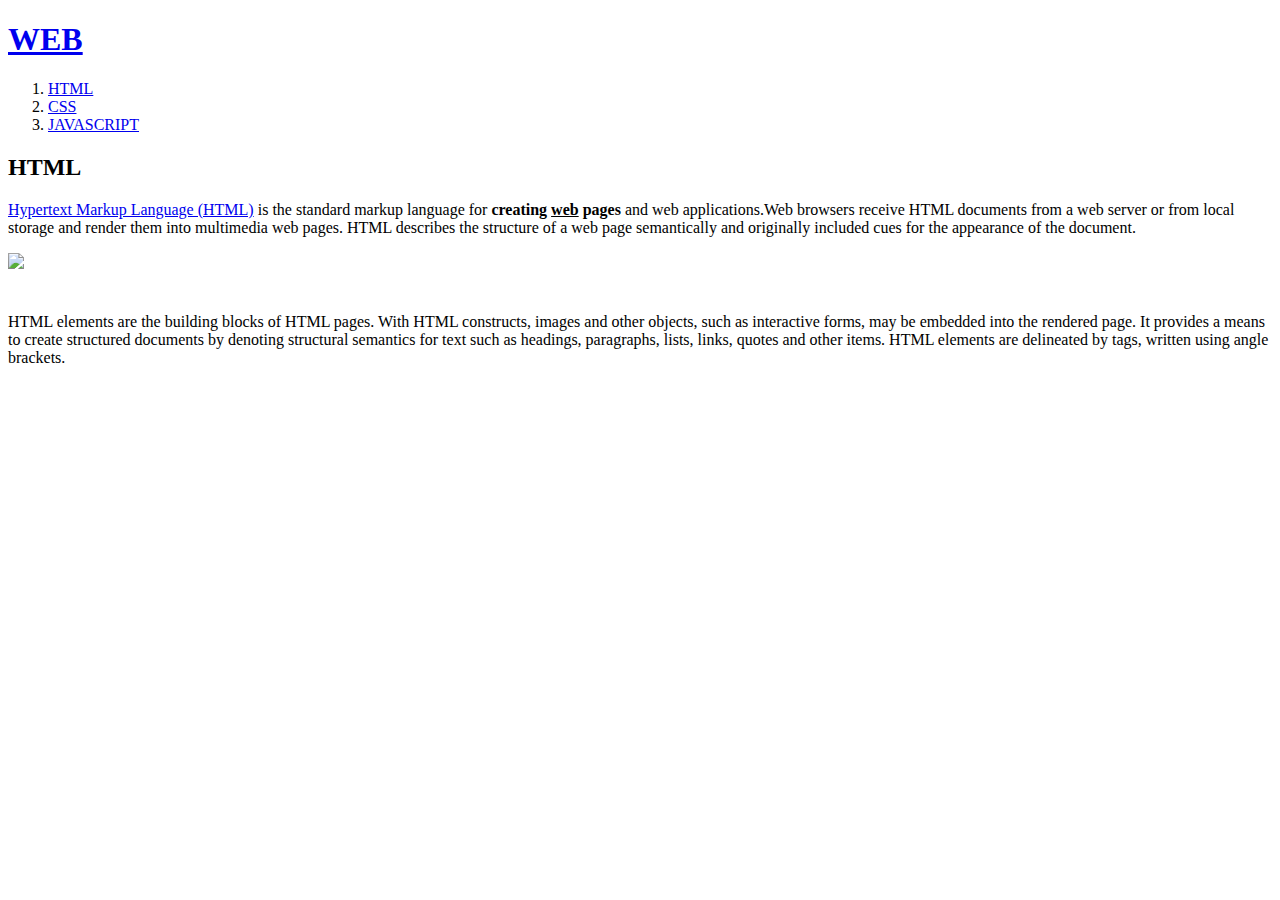
==== 1.html @ 2ac63105 "웹사이트 완성!!!" ====
<!doctype html>
<html>
<head>
<title>WEB1 - html</title>
<meta charset="utf-8">
</head>

<body>
  <h1><a href="index.html">WEB</a></h1>
<ol>
  <li><a href="1.html">HTML</a></li>
  <li><a href="2.html">CSS</a></li>
  <li><a href="3.html">JAVASCRIPT</a></li>
</ol>
<h2>HTML</h2>
<p><a href="https://www.w3.org/TR/2011/WD-html5-20110405/" target="_blank" title="html5 specification">Hypertext Markup Language (HTML)</a> is the standard markup language for <strong>creating <u>web</u> pages</strong> and web applications.Web browsers receive HTML documents from a web server or from local storage and render them into multimedia web pages. HTML describes the structure of a web page semantically and originally included cues for the appearance of the document.</p>
<img src="https://s3-ap-northeast-2.amazonaws.com/opentutorials-user-file/module/3135/7648.png" width="100%">
<p style="margin-top:40px">HTML elements are the building blocks of HTML pages. With HTML constructs, images and other objects, such as interactive forms, may be embedded into the rendered page. It provides a means to create structured documents by denoting structural semantics for text such as headings, paragraphs, lists, links, quotes and other items. HTML elements are delineated by tags, written using angle brackets.</p>
</body>
</html>
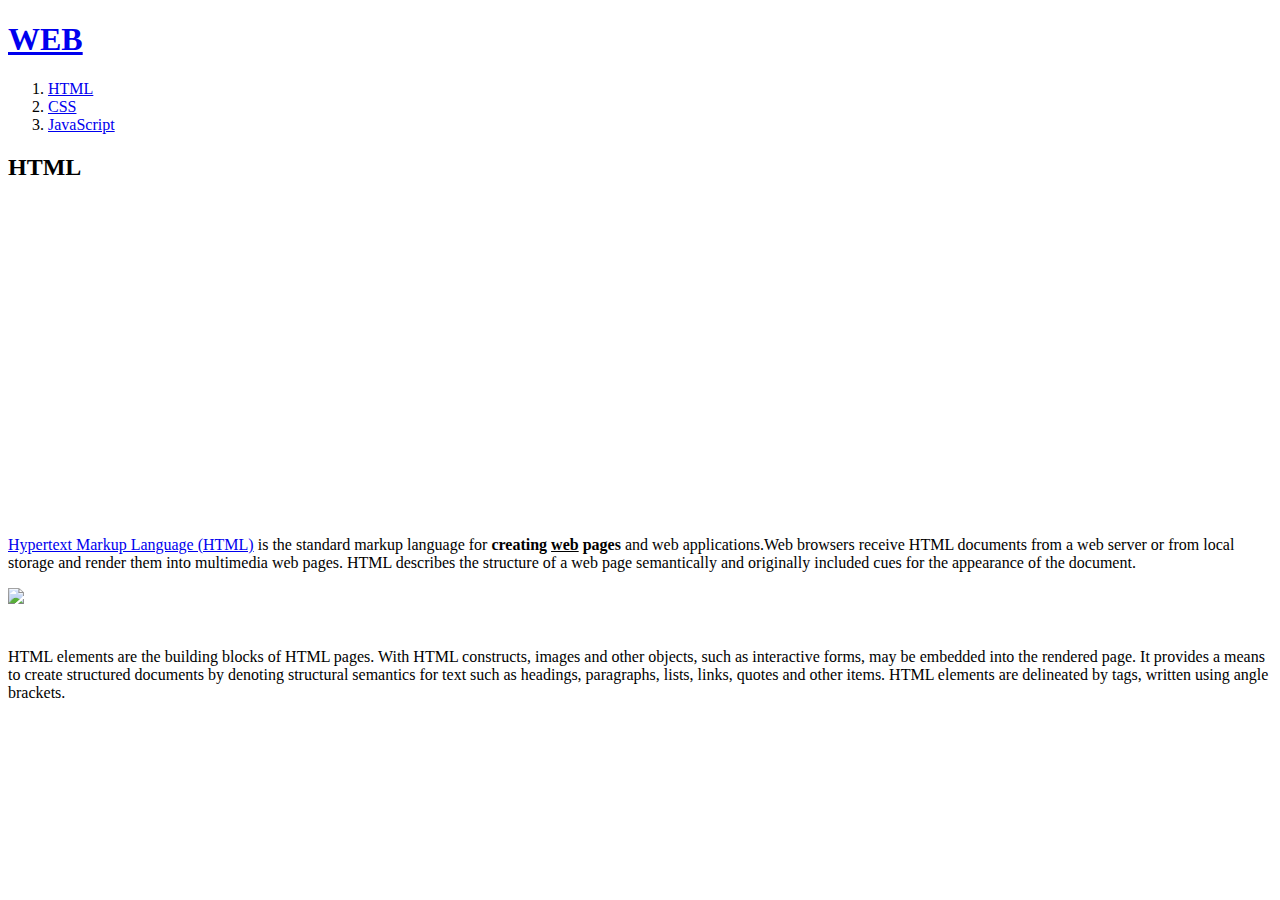
==== commit 1585bfa8: "Add files via upload" ====
--- a/1.html
+++ b/1.html
@@ -1,20 +1,44 @@
 <!doctype html>
 <html>
 <head>
-<title>WEB1 - html</title>
+<title>WEB1 - HTML</title>
 <meta charset="utf-8">
 </head>
 
 <body>
   <h1><a href="index.html">WEB</a></h1>
-<ol>
-  <li><a href="1.html">HTML</a></li>
-  <li><a href="2.html">CSS</a></li>
-  <li><a href="3.html">JAVASCRIPT</a></li>
-</ol>
-<h2>HTML</h2>
-<p><a href="https://www.w3.org/TR/2011/WD-html5-20110405/" target="_blank" title="html5 specification">Hypertext Markup Language (HTML)</a> is the standard markup language for <strong>creating <u>web</u> pages</strong> and web applications.Web browsers receive HTML documents from a web server or from local storage and render them into multimedia web pages. HTML describes the structure of a web page semantically and originally included cues for the appearance of the document.</p>
-<img src="https://s3-ap-northeast-2.amazonaws.com/opentutorials-user-file/module/3135/7648.png" width="100%">
-<p style="margin-top:40px">HTML elements are the building blocks of HTML pages. With HTML constructs, images and other objects, such as interactive forms, may be embedded into the rendered page. It provides a means to create structured documents by denoting structural semantics for text such as headings, paragraphs, lists, links, quotes and other items. HTML elements are delineated by tags, written using angle brackets.</p>
+  <ol>
+    <li><a href="1.html">HTML</a></li>
+    <li><a href="2.html">CSS</a></li>
+    <li><a href="3.html">JavaScript</a></li>
+  </ol>
+  <h2>HTML</h2>
+  <p>
+    <iframe width="560" height="315" src="https://www.youtube.com/embed/7T7r_oSp0SE" title="YouTube video player" frameborder="0" allow="accelerometer; autoplay; clipboard-write; encrypted-media; gyroscope; picture-in-picture" allowfullscreen></iframe>
+  </p>
+  <p><a href="https://www.w3.org/TR/2011/WD-html5-20110405/" target="_blank" title="html5 specification">Hypertext Markup Language (HTML)</a> is the standard markup language for <strong>creating <u>web</u> pages</strong> and web applications.Web browsers receive HTML documents from a web server or from local storage and render them into multimedia web pages. HTML describes the structure of a web page semantically and originally included cues for the appearance of the document.</p>
+  <img src="https://s3-ap-northeast-2.amazonaws.com/opentutorials-user-file/module/3135/7648.png" width="100%">
+  <p style="margin-top:40px">HTML elements are the building blocks of HTML pages. With HTML constructs, images and other objects, such as interactive forms, may be embedded into the rendered page. It provides a means to create structured documents by denoting structural semantics for text such as headings, paragraphs, lists, links, quotes and other items. HTML elements are delineated by tags, written using angle brackets.</p>
+<p>
+  <div id="disqus_thread"></div>
+  <script>
+      /**
+      *  RECOMMENDED CONFIGURATION VARIABLES: EDIT AND UNCOMMENT THE SECTION BELOW TO INSERT DYNAMIC VALUES FROM YOUR PLATFORM OR CMS.
+      *  LEARN WHY DEFINING THESE VARIABLES IS IMPORTANT: https://disqus.com/admin/universalcode/#configuration-variables    */
+      /*
+      var disqus_config = function () {
+      this.page.url = PAGE_URL;  // Replace PAGE_URL with your page's canonical URL variable
+      this.page.identifier = PAGE_IDENTIFIER; // Replace PAGE_IDENTIFIER with your page's unique identifier variable
+      };
+      */
+      (function() { // DON'T EDIT BELOW THIS LINE
+      var d = document, s = d.createElement('script');
+      s.src = 'https://blancstyle.disqus.com/embed.js';
+      s.setAttribute('data-timestamp', +new Date());
+      (d.head || d.body).appendChild(s);
+      })();
+  </script>
+  <noscript>Please enable JavaScript to view the <a href="https://disqus.com/?ref_noscript">comments powered by Disqus.</a></noscript>
+</p>
 </body>
 </html>
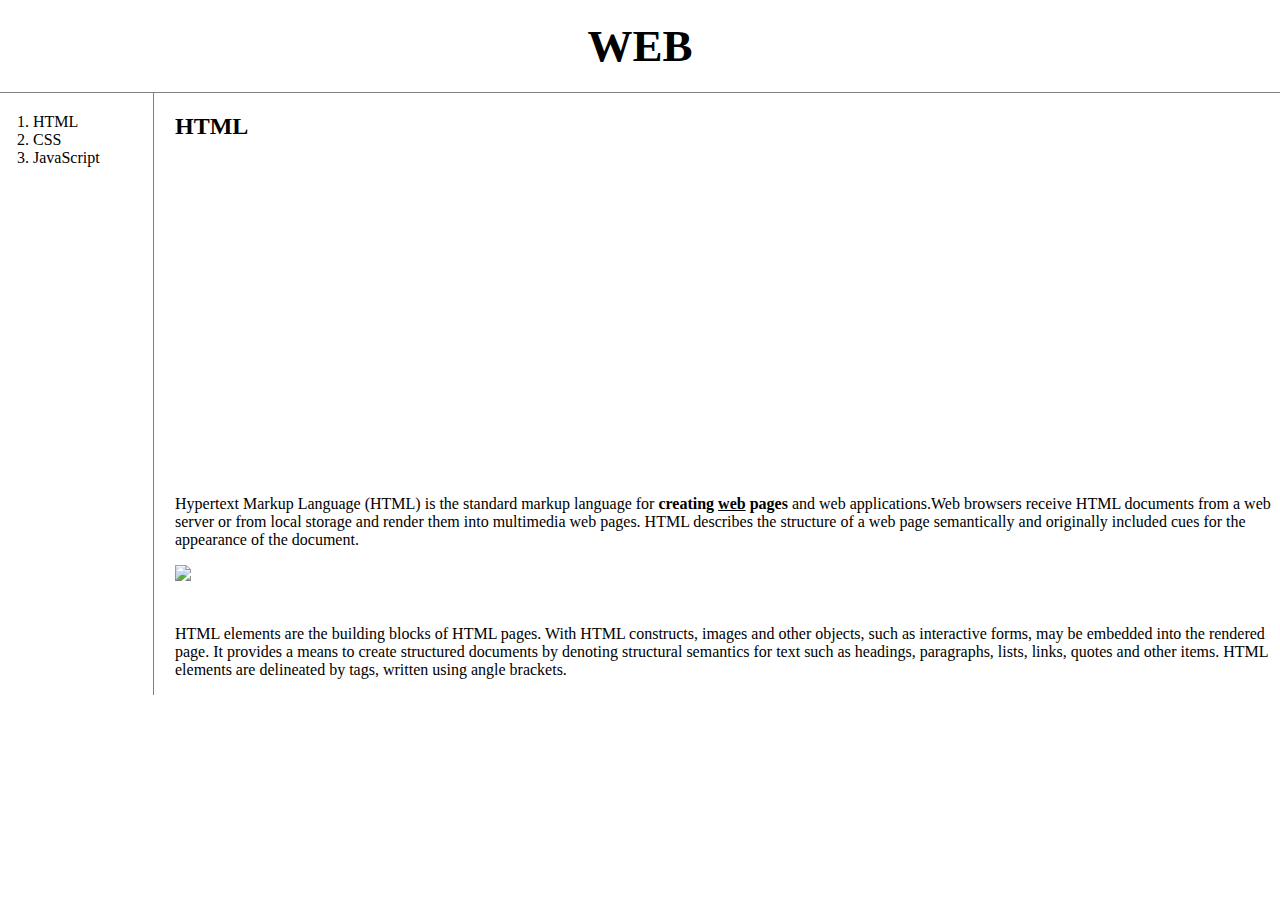
==== commit d01ada81: "Add files via upload" ====
--- a/1.html
+++ b/1.html
@@ -1,44 +1,71 @@
 <!doctype html>
 <html>
 <head>
-<title>WEB1 - HTML</title>
-<meta charset="utf-8">
+  <title>WEB1 - HTML</title>
+  <meta charset="utf-8">
+  <!-- Google tag (gtag.js) -->
+  <script async src="https://www.googletagmanager.com/gtag/js?id=G-WN1R786MDR"></script>
+  <script>
+    window.dataLayer = window.dataLayer || [];
+    function gtag(){dataLayer.push(arguments);}
+    gtag('js', new Date());
+
+    gtag('config', 'G-WN1R786MDR');
+  </script>
+  <link rel="stylesheet" href="style.css">
 </head>
 
 <body>
   <h1><a href="index.html">WEB</a></h1>
-  <ol>
-    <li><a href="1.html">HTML</a></li>
-    <li><a href="2.html">CSS</a></li>
-    <li><a href="3.html">JavaScript</a></li>
-  </ol>
-  <h2>HTML</h2>
+  <div id="grid">
+    <ol>
+      <li><a href="1.html">HTML</a></li>
+      <li><a href="2.html">CSS</a></li>
+      <li><a href="3.html">JavaScript</a></li>
+    </ol>
+    <div id="article">
+      <h2>HTML</h2>
+      <p>
+        <iframe width="560" height="315" src="https://www.youtube.com/embed/7T7r_oSp0SE" title="YouTube video player" frameborder="0" allow="accelerometer; autoplay; clipboard-write; encrypted-media; gyroscope; picture-in-picture" allowfullscreen></iframe>
+      </p>
+      <p><a href="https://www.w3.org/TR/2011/WD-html5-20110405/" target="_blank" title="html5 specification">Hypertext Markup Language (HTML)</a> is the standard markup language for <strong>creating <u>web</u> pages</strong> and web applications.Web browsers receive HTML documents from a web server or from local storage and render them into multimedia web pages. HTML describes the structure of a web page semantically and originally included cues for the appearance of the document.</p>
+      <img src="https://s3-ap-northeast-2.amazonaws.com/opentutorials-user-file/module/3135/7648.png" width="100%">
+      <p style="margin-top:40px">HTML elements are the building blocks of HTML pages. With HTML constructs, images and other objects, such as interactive forms, may be embedded into the rendered page. It provides a means to create structured documents by denoting structural semantics for text such as headings, paragraphs, lists, links, quotes and other items. HTML elements are delineated by tags, written using angle brackets.</p>
+    </div>
+  </div>
   <p>
-    <iframe width="560" height="315" src="https://www.youtube.com/embed/7T7r_oSp0SE" title="YouTube video player" frameborder="0" allow="accelerometer; autoplay; clipboard-write; encrypted-media; gyroscope; picture-in-picture" allowfullscreen></iframe>
+    <div id="disqus_thread"></div>
+    <script>
+        /**
+        *  RECOMMENDED CONFIGURATION VARIABLES: EDIT AND UNCOMMENT THE SECTION BELOW TO INSERT DYNAMIC VALUES FROM YOUR PLATFORM OR CMS.
+        *  LEARN WHY DEFINING THESE VARIABLES IS IMPORTANT: https://disqus.com/admin/universalcode/#configuration-variables    */
+        /*
+        var disqus_config = function () {
+        this.page.url = PAGE_URL;  // Replace PAGE_URL with your page's canonical URL variable
+        this.page.identifier = PAGE_IDENTIFIER; // Replace PAGE_IDENTIFIER with your page's unique identifier variable
+        };
+        */
+        (function() { // DON'T EDIT BELOW THIS LINE
+        var d = document, s = d.createElement('script');
+        s.src = 'https://blancstyle.disqus.com/embed.js';
+        s.setAttribute('data-timestamp', +new Date());
+        (d.head || d.body).appendChild(s);
+        })();
+    </script>
+    <noscript>Please enable JavaScript to view the <a href="https://disqus.com/?ref_noscript">comments powered by Disqus.</a></noscript>
   </p>
-  <p><a href="https://www.w3.org/TR/2011/WD-html5-20110405/" target="_blank" title="html5 specification">Hypertext Markup Language (HTML)</a> is the standard markup language for <strong>creating <u>web</u> pages</strong> and web applications.Web browsers receive HTML documents from a web server or from local storage and render them into multimedia web pages. HTML describes the structure of a web page semantically and originally included cues for the appearance of the document.</p>
-  <img src="https://s3-ap-northeast-2.amazonaws.com/opentutorials-user-file/module/3135/7648.png" width="100%">
-  <p style="margin-top:40px">HTML elements are the building blocks of HTML pages. With HTML constructs, images and other objects, such as interactive forms, may be embedded into the rendered page. It provides a means to create structured documents by denoting structural semantics for text such as headings, paragraphs, lists, links, quotes and other items. HTML elements are delineated by tags, written using angle brackets.</p>
-<p>
-  <div id="disqus_thread"></div>
-  <script>
-      /**
-      *  RECOMMENDED CONFIGURATION VARIABLES: EDIT AND UNCOMMENT THE SECTION BELOW TO INSERT DYNAMIC VALUES FROM YOUR PLATFORM OR CMS.
-      *  LEARN WHY DEFINING THESE VARIABLES IS IMPORTANT: https://disqus.com/admin/universalcode/#configuration-variables    */
-      /*
-      var disqus_config = function () {
-      this.page.url = PAGE_URL;  // Replace PAGE_URL with your page's canonical URL variable
-      this.page.identifier = PAGE_IDENTIFIER; // Replace PAGE_IDENTIFIER with your page's unique identifier variable
-      };
-      */
-      (function() { // DON'T EDIT BELOW THIS LINE
-      var d = document, s = d.createElement('script');
-      s.src = 'https://blancstyle.disqus.com/embed.js';
-      s.setAttribute('data-timestamp', +new Date());
-      (d.head || d.body).appendChild(s);
-      })();
+  <!--Start of Tawk.to Script-->
+  <script type="text/javascript">
+  var Tawk_API=Tawk_API||{}, Tawk_LoadStart=new Date();
+  (function(){
+  var s1=document.createElement("script"),s0=document.getElementsByTagName("script")[0];
+  s1.async=true;
+  s1.src='https://embed.tawk.to/638c8da3daff0e1306dad6e8/1gjegii6l';
+  s1.charset='UTF-8';
+  s1.setAttribute('crossorigin','*');
+  s0.parentNode.insertBefore(s1,s0);
+  })();
   </script>
-  <noscript>Please enable JavaScript to view the <a href="https://disqus.com/?ref_noscript">comments powered by Disqus.</a></noscript>
-</p>
+  <!--End of Tawk.to Script-->
 </body>
 </html>
--- a/style.css
+++ b/style.css
@@ -0,0 +1,41 @@
+body{
+  margin:0;
+}
+a {
+  color:black;
+  text-decoration: none;
+}
+h1 {
+  font-size: 45px;
+  text-align: center;
+  border-bottom:1px solid gray;
+  margin:0;
+  padding:20px;
+}
+ol{
+  border-right:1px solid gray;
+  width:100px;
+  margin:0;
+  padding:20px;
+}
+#grid{
+  display:grid;
+  grid-template-columns: 150px 1fr;
+}
+#grid ol{
+  padding-left: 33px;
+}
+#grid #article{
+  padding-left: 25px;
+}
+@media(max-width:800px) {
+  #grid{
+    display:block;
+  }
+  ol{
+    border-right:none;
+  }
+  h1 {
+    border-bottom:none;
+  }
+}
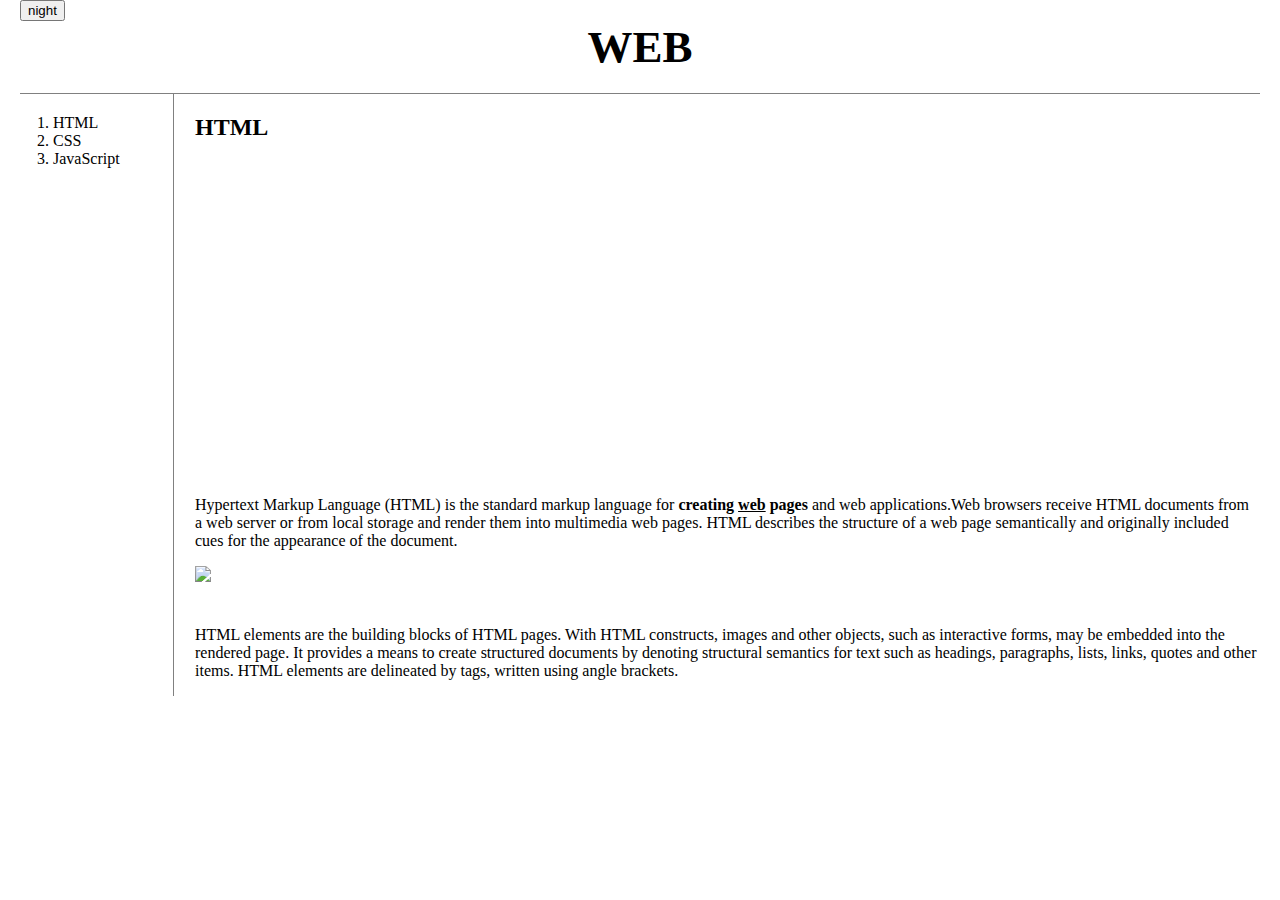
==== commit 44fb90e2: "Add files via upload" ====
--- a/1.html
+++ b/1.html
@@ -9,14 +9,21 @@
     window.dataLayer = window.dataLayer || [];
     function gtag(){dataLayer.push(arguments);}
     gtag('js', new Date());
-
     gtag('config', 'G-WN1R786MDR');
   </script>
+
   <link rel="stylesheet" href="style.css">
+  <script src="https://ajax.googleapis.com/ajax/libs/jquery/3.2.1/jquery.min.js"></script>
+  <script src="colors.js"></script>
 </head>
 
+
 <body>
+  <input type="button" value="night" onclick="
+    nightDayHandler(this);
+  ">
   <h1><a href="index.html">WEB</a></h1>
+
   <div id="grid">
     <ol>
       <li><a href="1.html">HTML</a></li>
--- a/style.css
+++ b/style.css
@@ -1,9 +1,13 @@
 body{
-  margin:0;
+  margin:20px;
+  margin-top:0;
 }
 a {
   color:black;
   text-decoration: none;
+}
+a:hover {
+  text-decoration: underline;
 }
 h1 {
   font-size: 45px;
@@ -11,6 +15,7 @@
   border-bottom:1px solid gray;
   margin:0;
   padding:20px;
+  padding-top:0;
 }
 ol{
   border-right:1px solid gray;
@@ -18,6 +23,7 @@
   margin:0;
   padding:20px;
 }
+
 #grid{
   display:grid;
   grid-template-columns: 150px 1fr;
